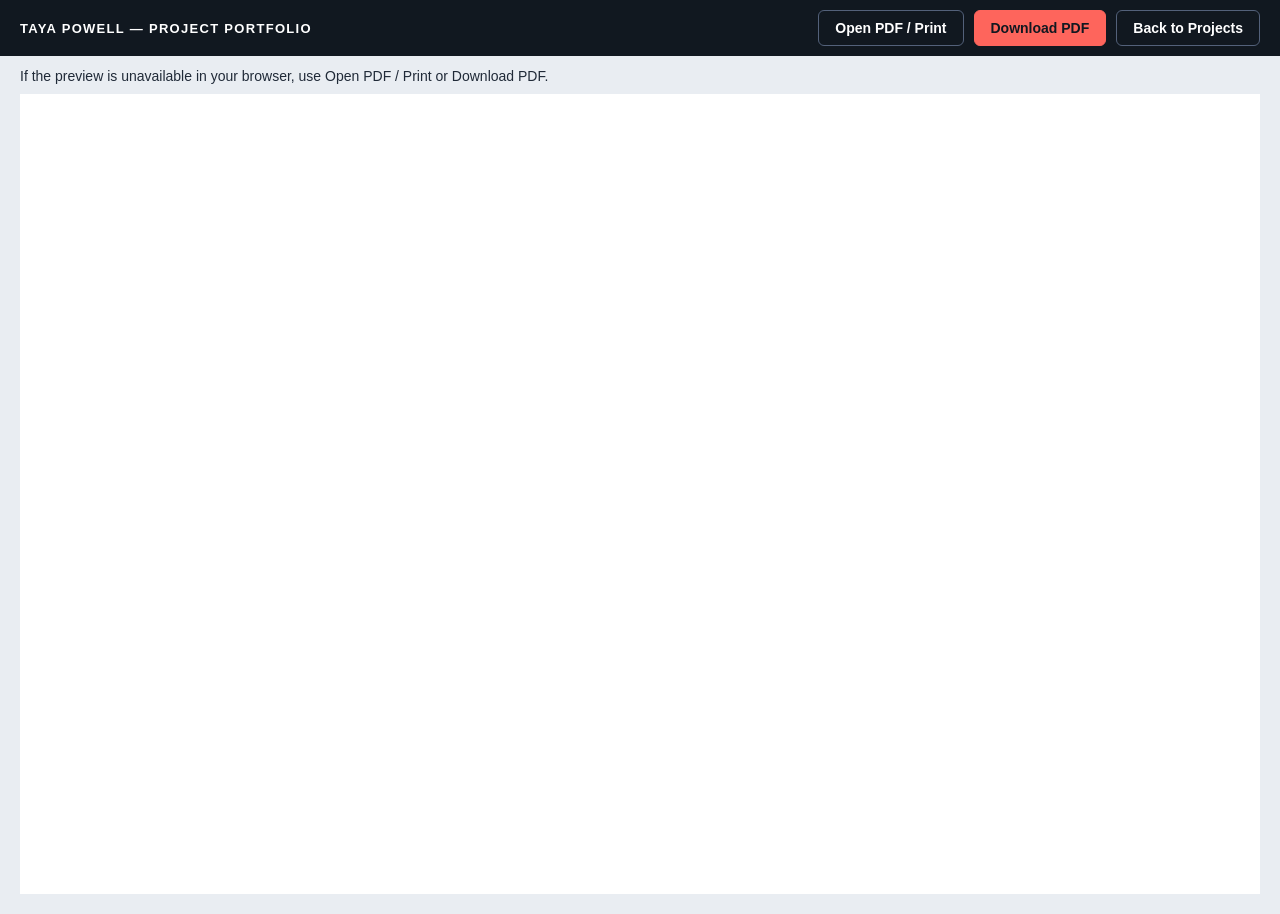
==== portfolio-viewer.html @ 1522a120 "Add project portfolio PDF and persistent navigation Co-authored-by: Copilot <223556219+Copilot@users" ====
<!DOCTYPE html>
<html lang="en">
<head>
	<meta charset="utf-8">
	<meta name="viewport" content="width=device-width, initial-scale=1">
	<title>Taya Powell | Project Portfolio</title>
	<meta name="robots" content="noindex, noai, noimageai">
	<link rel="shortcut icon" href="favicon.ico">
	<link rel="stylesheet" href="assets/css/portfolio-viewer.css?v=20261111-2">
	<!-- Contact data, PDF library, and project data must load before the generator. -->
	<script defer src="assets/js/contact-reveal.js?v=20261111-2"></script>
	<script defer src="assets/js/jspdf.umd.min.js"></script>
	<script defer src="assets/js/projects-data.js?v=20261111-14"></script>
	<script defer src="assets/js/portfolio-pdf.js?v=20261111-9"></script>
</head>
<body>
	<header class="viewer-bar">
		<span class="brand">Taya Powell &mdash; Project Portfolio</span>
		<nav class="viewer-actions" aria-label="Portfolio actions">
			<a id="portfolio-open-pdf" class="viewer-button" hidden target="_blank" rel="noopener">Open PDF / Print</a>
			<a id="portfolio-download" class="viewer-button primary" hidden download="Taya_Powell_Project_Portfolio.pdf">Download PDF</a>
			<a id="portfolio-back" class="viewer-button" href="projects.html">Back to Projects</a>
		</nav>
	</header>
	<main>
		<p id="portfolio-status" role="status" aria-live="polite">Preparing your portfolio...</p>
		<!-- The direct PDF and download actions remain available if embedding is unsupported. -->
		<iframe id="portfolio-preview" title="Project portfolio PDF preview" hidden></iframe>
		<noscript><p>Enable JavaScript to view and download the portfolio.</p></noscript>
	</main>
</body>
</html>
---- assets/css/portfolio-viewer.css ----
* { box-sizing: border-box; }
html, body { margin: 0; min-height: 100%; }
body { background: #e9edf2; color: #202a38; font: 14px Arial, Helvetica, sans-serif; }
.viewer-bar { display: flex; flex-wrap: wrap; align-items: center; justify-content: space-between; gap: 12px; padding: 10px 20px; background: #111820; color: #fff; }
.brand { font-size: 13px; font-weight: 700; letter-spacing: 0.1em; text-transform: uppercase; }
.viewer-actions { display: flex; flex-wrap: wrap; gap: 10px; }
.viewer-button { display: inline-flex; align-items: center; justify-content: center; padding: 9px 16px; border: 1px solid #53617a; border-radius: 6px; color: #fff; font-weight: 700; text-decoration: none; }
.viewer-button.primary { background: #fe655c; border-color: #fe655c; color: #111820; }
.viewer-button:focus-visible { outline: 2px solid #fff; outline-offset: 3px; }
.viewer-button[hidden], iframe[hidden] { display: none; }
main { padding: 12px 20px 20px; }
#portfolio-status { margin: 0 0 10px; }
#portfolio-status:empty { display: none; }
#portfolio-preview { display: block; width: 100%; height: calc(100vh - 100px); min-height: 480px; border: 0; background: #fff; }
@media (max-width: 640px) {
	.viewer-bar { padding: 8px 10px; gap: 8px; }
	.brand { font-size: 11px; }
	.viewer-actions { gap: 6px; }
	.viewer-button { padding: 8px 10px; font-size: 12px; }
	main { padding: 10px; }
	#portfolio-preview { height: 70vh; }
}
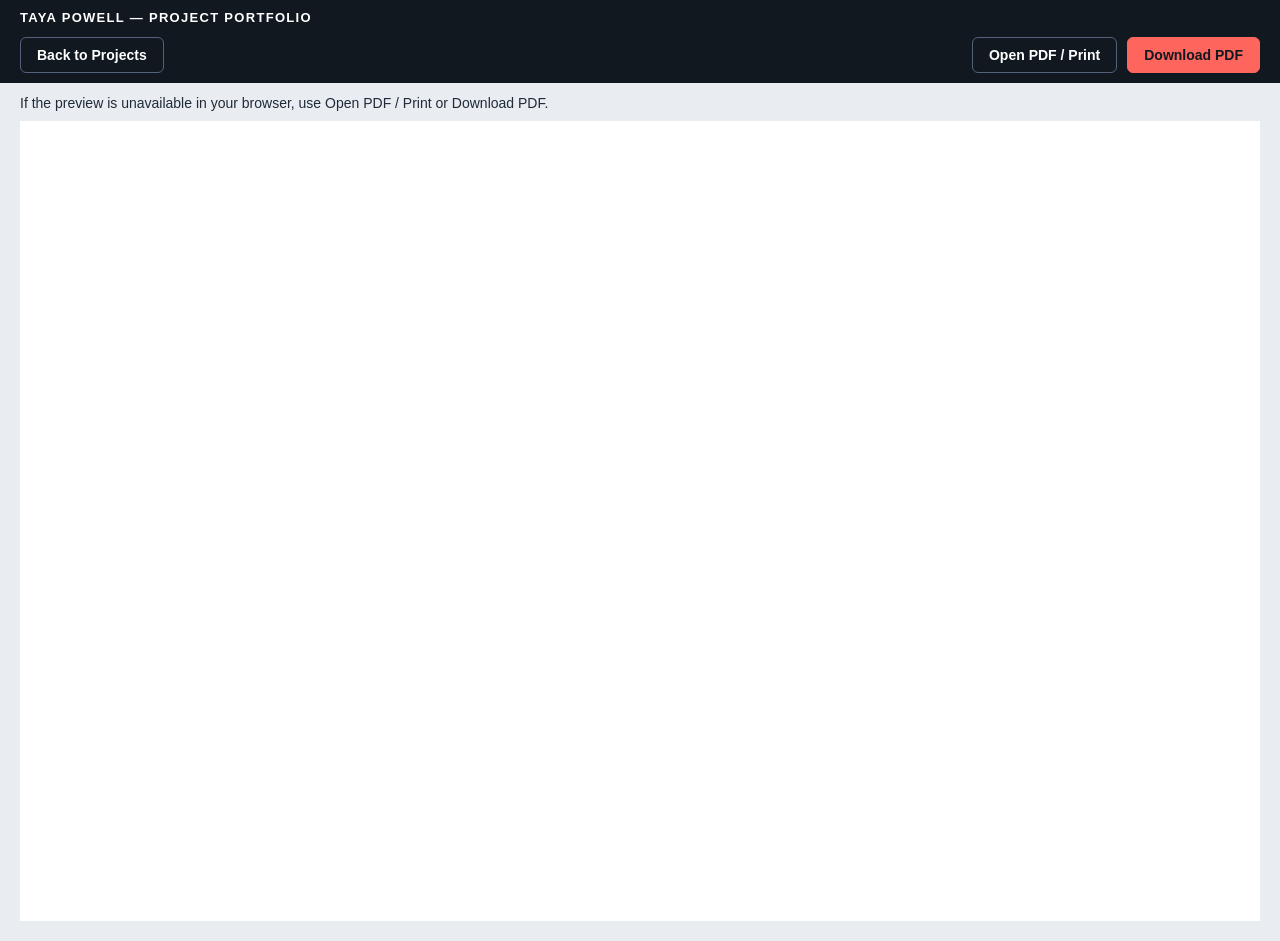
==== commit 6037bf67: "Refine portfolio navigation and contact experience Co-authored-by: Copilot <223556219+Copilot@users." ====
--- a/portfolio-viewer.html
+++ b/portfolio-viewer.html
@@ -6,26 +6,28 @@
 	<title>Taya Powell | Project Portfolio</title>
 	<meta name="robots" content="noindex, noai, noimageai">
 	<link rel="shortcut icon" href="favicon.ico">
-	<link rel="stylesheet" href="assets/css/portfolio-viewer.css?v=20261111-2">
+	<link rel="stylesheet" href="assets/css/portfolio-viewer.css?v=20261113-1">
 	<!-- Contact data, PDF library, and project data must load before the generator. -->
-	<script defer src="assets/js/contact-reveal.js?v=20261111-2"></script>
+	<script defer src="assets/js/contact-reveal.js?v=20261113-6"></script>
 	<script defer src="assets/js/jspdf.umd.min.js"></script>
-	<script defer src="assets/js/projects-data.js?v=20261111-14"></script>
-	<script defer src="assets/js/portfolio-pdf.js?v=20261111-9"></script>
+	<script defer src="assets/js/projects-data.js?v=20261112-2"></script>
+	<script defer src="assets/js/portfolio-pdf.js?v=20261113-1"></script>
 </head>
 <body>
 	<header class="viewer-bar">
 		<span class="brand">Taya Powell &mdash; Project Portfolio</span>
 		<nav class="viewer-actions" aria-label="Portfolio actions">
+			<a id="portfolio-back" class="viewer-button" href="projects.html">Back to Projects</a>
+			<button id="portfolio-share-print" class="viewer-button primary" type="button" hidden>Share / Print</button>
 			<a id="portfolio-open-pdf" class="viewer-button" hidden target="_blank" rel="noopener">Open PDF / Print</a>
 			<a id="portfolio-download" class="viewer-button primary" hidden download="Taya_Powell_Project_Portfolio.pdf">Download PDF</a>
-			<a id="portfolio-back" class="viewer-button" href="projects.html">Back to Projects</a>
 		</nav>
 	</header>
 	<main>
 		<p id="portfolio-status" role="status" aria-live="polite">Preparing your portfolio...</p>
 		<!-- The direct PDF and download actions remain available if embedding is unsupported. -->
 		<iframe id="portfolio-preview" title="Project portfolio PDF preview" hidden></iframe>
+		<div id="portfolio-mobile-preview" aria-label="Project portfolio preview" hidden></div>
 		<noscript><p>Enable JavaScript to view and download the portfolio.</p></noscript>
 	</main>
 </body>
--- a/assets/css/portfolio-viewer.css
+++ b/assets/css/portfolio-viewer.css
@@ -1,22 +1,60 @@
 * { box-sizing: border-box; }
 html, body { margin: 0; min-height: 100%; }
 body { background: #e9edf2; color: #202a38; font: 14px Arial, Helvetica, sans-serif; }
-.viewer-bar { display: flex; flex-wrap: wrap; align-items: center; justify-content: space-between; gap: 12px; padding: 10px 20px; background: #111820; color: #fff; }
+.viewer-bar { position: sticky; top: 0; z-index: 20; display: flex; flex-wrap: wrap; align-items: center; justify-content: space-between; gap: 12px; padding: 10px 20px; background: #111820; color: #fff; }
 .brand { font-size: 13px; font-weight: 700; letter-spacing: 0.1em; text-transform: uppercase; }
-.viewer-actions { display: flex; flex-wrap: wrap; gap: 10px; }
-.viewer-button { display: inline-flex; align-items: center; justify-content: center; padding: 9px 16px; border: 1px solid #53617a; border-radius: 6px; color: #fff; font-weight: 700; text-decoration: none; }
+.viewer-actions { display: flex; flex: 1 1 100%; flex-wrap: wrap; gap: 10px; }
+#portfolio-back { margin-right: auto; }
+.viewer-button { display: inline-flex; align-items: center; justify-content: center; padding: 9px 16px; border: 1px solid #53617a; border-radius: 6px; color: #fff; background: transparent; font: inherit; font-weight: 700; text-decoration: none; cursor: pointer; }
 .viewer-button.primary { background: #fe655c; border-color: #fe655c; color: #111820; }
 .viewer-button:focus-visible { outline: 2px solid #fff; outline-offset: 3px; }
-.viewer-button[hidden], iframe[hidden] { display: none; }
+.viewer-button[hidden], #portfolio-preview[hidden], #portfolio-mobile-preview[hidden] { display: none; }
 main { padding: 12px 20px 20px; }
 #portfolio-status { margin: 0 0 10px; }
 #portfolio-status:empty { display: none; }
 #portfolio-preview { display: block; width: 100%; height: calc(100vh - 100px); min-height: 480px; border: 0; background: #fff; }
+#portfolio-mobile-preview { display: none; }
+.portfolio-sheet { background: #fff; color: #111; font: 15px/1.5 Georgia, "Times New Roman", serif; margin: 0 auto 16px; max-width: 8.5in; padding: 24px; }
+.portfolio-sheet-header { border-bottom: 1px solid #111; padding-bottom: 14px; }
+.portfolio-name { font-size: 24px; margin: 0 0 8px; }
+.portfolio-contacts { color: #405677; font-size: 13px; }
+.portfolio-contact a, .portfolio-sheet-footer a { color: #405677; }
+.portfolio-title { font-size: 21px; font-weight: normal; margin: 18px 0 2px; }
+.portfolio-meta { color: #555; font-size: 13px; margin: 0; }
+.portfolio-sheet p { margin: 14px 0; }
+.portfolio-sheet p.portfolio-meta { margin: 0; }
+.portfolio-images { display: grid; grid-template-columns: repeat(2, minmax(0, 1fr)); gap: 16px; }
+.portfolio-images figure { margin: 0; min-width: 0; }
+.portfolio-images img { display: block; width: 100%; height: auto; }
+.portfolio-images figcaption { font-size: 13px; line-height: 1.35; margin-top: 5px; }
+.portfolio-sheet-footer { display: flex; flex-wrap: wrap; justify-content: space-between; gap: 8px; font-size: 13px; margin-top: 20px; }
+@media screen and (max-width: 849.98px) {
+	#portfolio-preview, .portfolio-preview-help { display: none; }
+	#portfolio-mobile-preview:not([hidden]) { display: block; }
+}
 @media (max-width: 640px) {
 	.viewer-bar { padding: 8px 10px; gap: 8px; }
 	.brand { font-size: 11px; }
 	.viewer-actions { gap: 6px; }
 	.viewer-button { padding: 8px 10px; font-size: 12px; }
 	main { padding: 10px; }
-	#portfolio-preview { height: 70vh; }
+	.portfolio-sheet { padding: 18px 14px; }
 }
+@media (max-width: 400px) {
+	.portfolio-images { grid-template-columns: 1fr; }
+}
+@media (max-width: 280px) {
+	.portfolio-contacts { font-size: min(13px, 4vw); }
+	.portfolio-sheet { padding: 10px; }
+	.viewer-button { max-width: 100%; }
+}
+@media print {
+	.viewer-bar, #portfolio-status, #portfolio-preview { display: none !important; }
+	body { background: #fff; }
+	main { padding: 0; }
+	#portfolio-mobile-preview:not([hidden]) { display: block; }
+	.portfolio-sheet { margin: 0; padding: 0; max-width: none; break-after: page; }
+	.portfolio-sheet:last-child { break-after: auto; }
+	.portfolio-images { grid-template-columns: repeat(2, minmax(0, 1fr)); }
+	.portfolio-images figure { break-inside: avoid; }
+}
